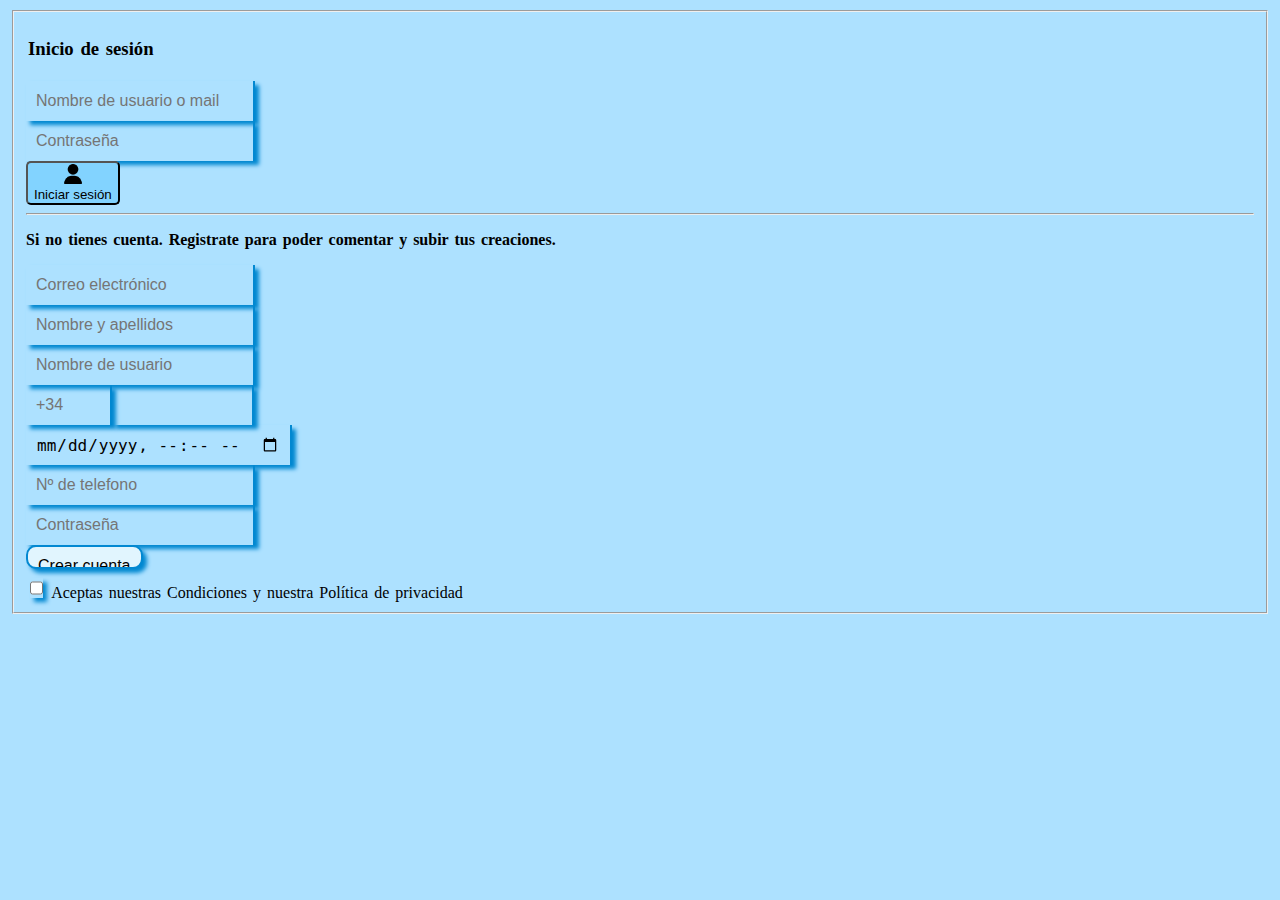
==== login.html @ c7fa6162 "a" ====
<!DOCTYPE html>
<html lang="es">
	<head>
		<title>Inicio de sesión</title>
		<meta charset="UTF-8">
        
	</head>
<body>
<header>
<link rel="stylesheet" href="./colores.css">
<link rel="stylesheet" href="./Stylesheet.css">
</header>
<form id="sesion">
	<fieldset><!--Formulario sesión-->
	<h3>Inicio de sesión</h3>
			<input name="nomuser" type="text" required placeholder="Nombre de usuario o mail"/>
			<br>
			<input name="password" type="password" maxlength="12" minlength="8" required placeholder="Contraseña"/>
			<br>
			<button><img src="./img/user.png" width="20" height="20"><br>Iniciar sesión</button>
			<hr></hr>

	<p><strong>Si no tienes cuenta. Registrate para poder comentar y subir tus creaciones.</strong></p>
			
			<input name="nuevocorreo" type="text" placeholder="Correo electrónico"/>
			<br>
			<input name="nuevonomyap" type="text" placeholder="Nombre y apellidos"/>
			<br>
			<input name="nuevoapodo" type="text" placeholder="Nombre de usuario"/>
			<br>
			<input type="number" name="region" id="regionid" placeholder="+34" min="0" max="999"/><input name="nuevotelef" id="nuevotelid" inputmode="numeric" min="0" max="999999999" type="number"/>
			<br>
			<input type="datetime-local"/>
			<br>
			<input name="username" id="usernameid" type="text" placeholder="Nº de telefono"/>
			<br>
			<input name="crearpassword" id="crearpasswordid" type="password" placeholder="Contraseña"/>
			<br>
			<input name="Crearcuenta" id="Crearcuentaid" type="submit" value="Crear cuenta"/>
			<br>
			<input id="politicaid" required name="politica" type="checkbox"/>
			<label for="Politica">Aceptas nuestras Condiciones y nuestra Política de privacidad</label>
	</fieldset>
	</form>

</body>
</html>
---- colores.css ----
:root {
    --main-color: #0288D1;
  }
  /* Coolors Exported Palette - https://coolors.co/2e5266-6e8898-9fb1bc-d3d0cb-e2c044 */

/* SCSS HEX */
:root {
  --color-fondo: #abe0fff9; 
  --color-primario: #0288D1;   
  --color-primario-fondo: #82d3ff;   
  --color-secundario: #01579B;      
  --color-oscuro: #121212;     
  --color-blanco: #E1F5FE;
}
---- Stylesheet.css ----
body{
    background-color: var(--color-fondo);
}
h1{
    
    
}
h2{

}
h3{

}
p{
    
}
#nav p{
    
    background-color: var(--color-fondo);
    transition: 0.5s;
    color: var( --color-secundario);
    
}
#nav li{
    width: fit-content;
}
#nav p:hover{
    color:red;
    transform: scale(1.1);
    
}

#portada{
    border-radius: 10px 10px 10px 10px;
    margin-right: 30%;
}
section h3{
background-color: var(--color-primario-fondo);
}

/* Estilos generales para la tabla */
.tabla {
    width: 70%;
    margin: 20px auto;
    border-collapse: collapse;
    box-shadow: 0 4px 8px rgba(0, 0, 0, 0.1); /* Sombra suave alrededor de la tabla */
    background-color: var(--color-primario-fondo);
  }
  
  /* Estilos para las celdas y los encabezados */
  .tabla th, .tabla td {
    padding: 12px 15px;
    text-align: center;
    border: 1px solid #ddd; /* Borde suave */
    font-size: 16px;
    vertical-align: middle; /* Alineación vertical centrada */
  }
  
  /* Estilo para los encabezados */
  .tabla th {
    background-color: var(--color-primario);   
    color: #333;
    font-weight: bold;
    border-top: 2px solid #ddd; /* Borde más grueso en la parte superior */
    border-bottom: 2px solid #ddd; /* Borde más grueso en la parte inferior */
  }
  
  /* Columna de imágenes */
  .tabla img {
    max-width: 100%;
    height: auto;
    border-radius: 8px; /* Bordes redondeados para las imágenes */
    margin: 5px;
  }
  
  /* Efecto al pasar el ratón sobre las filas */
  
  
  /* Estilo para enlaces */
  .tabla a {
    text-decoration: none;
    color: #007bff;
  }
  
  
  
  /* Celdas con bordes redondeados */
  #rounded {
    border-radius: 10px 0 0 10px;
  }
  
  #rounded2 {
    border-radius: 0 10px 10px 0;
  }
  
  #rounded3 {
    border-radius: 10px 0 0 10px;
  }
  
  #rounded4 {
    border-radius: 0 10px 10px 0;
  }
  
  #sesion h3 {

    padding: 2px;

}

#Crearcuentaid{
    background-color: var(--color-blanco);
    transition: 0.5s;
    border: 2px solid var(--color-primario) ;
    border-radius: 10px 10px 10px 10px;
}
button{
  border-radius: 5px;
  background-color: var(--color-primario-fondo);
  transition: 0.5s;
}
button a{
    text-decoration: none;
    color: black;
    
}
button:hover{
  background-color: var(--color-blanco);
  transform: scale(1.1);
}

#micr{  
border-radius: 10px;
}
footer{
  height:30px;
  line-height:30px;
  background:var(--color-primario);
  color:black;
  text-align:center;
  position:bottom;
  bottom:0;
  left:0;
  width:100%;
}

/* -- ---------------------------------------------------------------------------------------------------------------------------------------------------------------------------------- */
/* -- ---------------------------------------------------------------------------------------------------------------------------------------------------------------------------------- */
/* ESTILOS DE LA GALERIA */
/* CONTENEDOR TIENDA */
#tienda {
  margin-top: 80px;
  margin-bottom: 80px;
}
/* SECCION TIENDA */
#galeria_tienda {
  text-align: center;
  background-color: #ffffff;
  margin: 20px auto;
  border-radius: 15px;
  width: 95%;
  font-family: "Work Sans", sans-serif;
  font-optical-sizing: auto;
  font-style: normal;
}

.titulo_tienda {
  font-size: 1.1rem;
  background-color: rgb(196, 255, 188);
  padding-top: 15px;
  padding-bottom: 15px;
  border-top-left-radius: 15px;
  border-top-right-radius: 15px;
}
/* LISTA PRODUCTOS */
.productos {
  display: flex;
  justify-content: space-around;
  flex-wrap: wrap;
  list-style-type: none;
}

.productos li {
  margin: 15px;
  border: 1px solid #ddd;
  padding: 5x;
  width: 200px;
  border-radius: 8px;
  background-color: #fff;
}

.productos img {
  max-width: 110px;
  margin-top: 20px;
  margin-bottom: 20px;
  height: auto;
  border-radius: 8px;
  box-shadow: 0 4px 8px rgba(0, 0, 0, 0.2);
}

.productos figcaption{
  text-align: center;
  max-width: 100%;
}

.productos figure img {
  transition: transform 0.5s ease-out; /* Aplica la transición en ambos casos */
}

.productos figure img:hover {
  transform: scale(1.06); /* Aumenta el tamaño en un 10% */
}
/* DESCRIPCION DEL PRODUCTO */
figcaption {
  font-size: 1rem;
  color: #333;
  margin-top: 10px;
}

/* Contenedor con scroll */
.contenedor_scroll {
  max-height: 400px; /* Altura fija para el scroll */
  overflow-y: auto; /* Activa el scroll vertical */
  padding: 10px;
  border: 1px solid #ffffff; /* Opcional: borde para visualización */
  border-bottom-left-radius: 10px;
  border-bottom-right-radius: 10px;
  background-color: #ffffff; /* Color de fondo opcional */
}
/* -- ---------------------------------------------------------------------------------------------------------------------------------------------------------------------------------- */
/* -- ---------------------------------------------------------------------------------------------------------------------------------------------------------------------------------- */

#C6 a:hover{
  background-color: var(--color-blanco);
  transform: scale(1.1);
}

form{
padding: 2px;
word-spacing: 2px;
}

form input{
  padding: 10px;
  height: 20px;
  border: 2px solid var(--color-primario);
  border-top: none;
  border-bottom: none;
  border-left: none;
  font-size: 16px;
  background: transparent;
  outline: none;
  box-shadow: 4px 4px 4px 0px var(--color-primario);
  transition: all 0.5s;
}
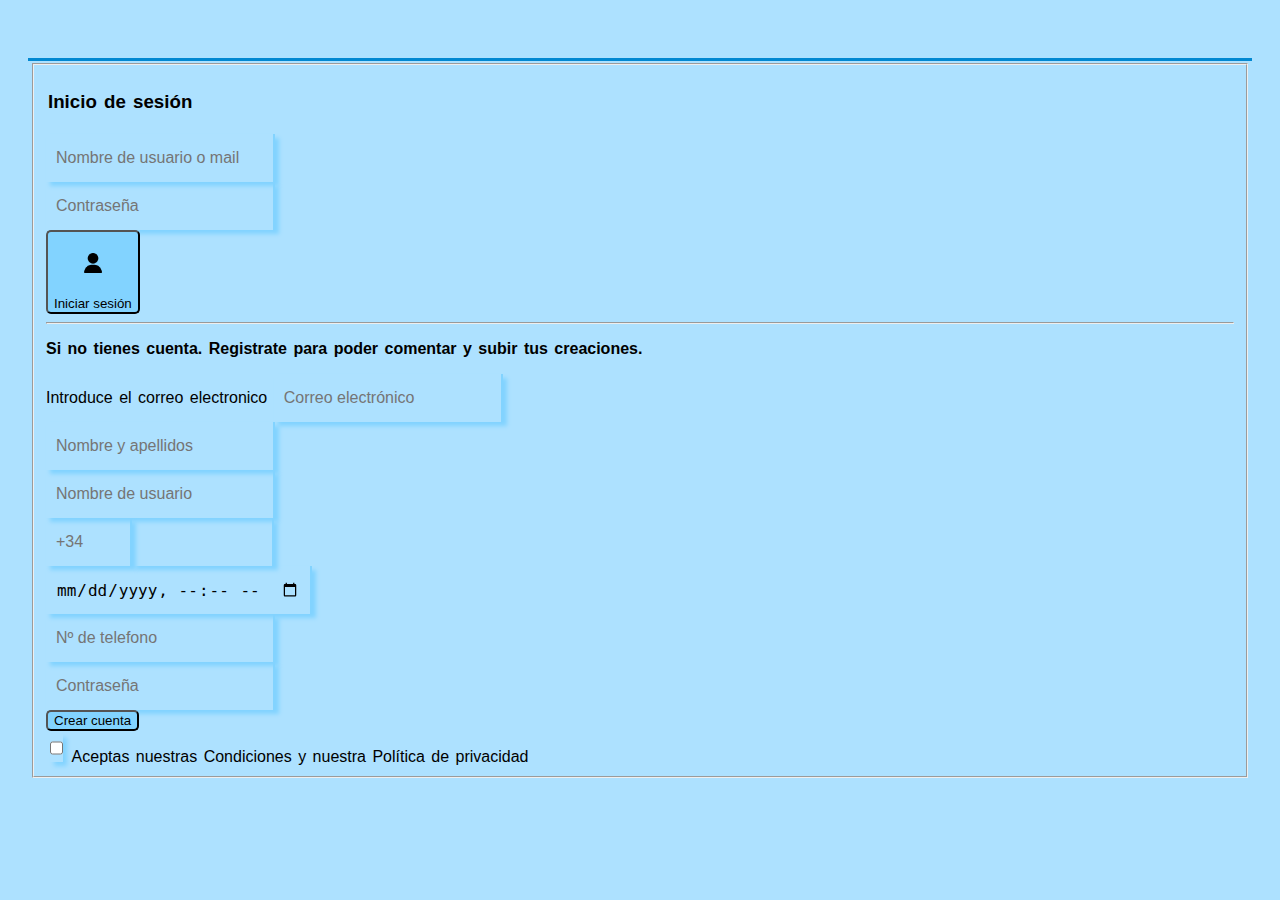
==== commit ad3a82ae: "a" ====
--- a/login.html
+++ b/login.html
@@ -21,7 +21,7 @@
 			<hr></hr>
 
 	<p><strong>Si no tienes cuenta. Registrate para poder comentar y subir tus creaciones.</strong></p>
-			
+			<label for="nuevocorreoif">Introduce el correo electronico</label>
 			<input name="nuevocorreo" type="text" placeholder="Correo electrónico"/>
 			<br>
 			<input name="nuevonomyap" type="text" placeholder="Nombre y apellidos"/>
@@ -36,7 +36,7 @@
 			<br>
 			<input name="crearpassword" id="crearpasswordid" type="password" placeholder="Contraseña"/>
 			<br>
-			<input name="Crearcuenta" id="Crearcuentaid" type="submit" value="Crear cuenta"/>
+			<button>Crear cuenta</button>
 			<br>
 			<input id="politicaid" required name="politica" type="checkbox"/>
 			<label for="Politica">Aceptas nuestras Condiciones y nuestra Política de privacidad</label>
--- a/colores.css
+++ b/colores.css
@@ -11,4 +11,5 @@
   --color-secundario: #01579B;      
   --color-oscuro: #121212;     
   --color-blanco: #E1F5FE;
+  --color-sombra: #26ff99;
 }--- a/Stylesheet.css
+++ b/Stylesheet.css
@@ -1,34 +1,97 @@
 body{
     background-color: var(--color-fondo);
+	font-family: Times New Romans, sans-serif;
+	padding: 20px;
+}
+header{
+    text-align: center;
+	padding: 15px;
+	text-transform: uppercase;
+	text-shadow: 0px 3px 10px var(--color-blanco);
+	border-bottom: 3px solid var(--color-primario);
+}
+nav {
+	padding: 10px;
+	border-radius: 10px;
+	margin-bottom: 20px;
+}
+img {
+    text-align: center;
+	margin: 20px;
 }
 h1{
-    
-    
+    font-family: Impact, sans-serif;
 }
 h2{
-
+    font-family: Impact, sans-serif;
 }
 h3{
-
+    font-family: Impact, sans-serif;
 }
 p{
     
 }
-#nav p{
-    
-    background-color: var(--color-fondo);
-    transition: 0.5s;
-    color: var( --color-secundario);
-    
-}
-#nav li{
-    width: fit-content;
-}
-#nav p:hover{
-    color:red;
-    transform: scale(1.1);
-    
-}
+
+/* -- ---------------------------------------------------------------------------------------------------------------------------------------------------------------------------------- */
+/* -- ---------------------------------------------------------------------------------------------------------------------------------------------------------------------------------- */
+/* LISTADO DE LOS DIFERENTES PUNTOS DE LA PAGINA */
+/* Estilos generales */
+#nav {
+  list-style: none;
+  padding: 0;
+  margin: 0;
+  background-color: #01579B;
+  width: 250px;
+  border-radius: 8px;
+  overflow: hidden;
+}
+
+#nav li {
+  border-bottom: 1px solid rgba(255, 255, 255, 0.1);
+}
+
+#nav li:last-child {
+  border-bottom: none;
+}
+
+#nav a {
+  display: block;
+  padding: 12px 16px;
+  text-decoration: none;
+  color: white;
+  font-size: 16px;
+  transition: background 0.3s ease-in-out;
+}
+
+#nav a:hover {
+  background-color: #0288D1;
+}
+
+/* Submenú */
+#submenu {
+  list-style: none;
+  padding: 0;
+  margin: 0;
+  background: #01579B;
+  display: none;
+}
+
+#submenu li {
+  border-top: 1px solid rgba(255, 255, 255, 0.1);
+}
+
+#submenu a {
+  padding: 10px 20px;
+  font-size: 14px;
+}
+
+/* Mostrar submenú al pasar el ratón */
+#nav li:hover #submenu {
+  display: block;
+}
+/* -- ---------------------------------------------------------------------------------------------------------------------------------------------------------------------------------- */
+/* -- ---------------------------------------------------------------------------------------------------------------------------------------------------------------------------------- */
+
 
 #portada{
     border-radius: 10px 10px 10px 10px;
@@ -241,14 +304,19 @@
 
 form input{
   padding: 10px;
-  height: 20px;
-  border: 2px solid var(--color-primario);
+  height: 28px;
+  border: 2px solid var(--color-primario-fondo);
   border-top: none;
   border-bottom: none;
   border-left: none;
   font-size: 16px;
   background: transparent;
   outline: none;
-  box-shadow: 4px 4px 4px 0px var(--color-primario);
+  box-shadow: 4px 4px 4px 0px var(--color-primario-fondo);
   transition: all 0.5s;
 }
+
+form input:focus {
+  box-shadow: none;
+  transition: all 0.5s;
+}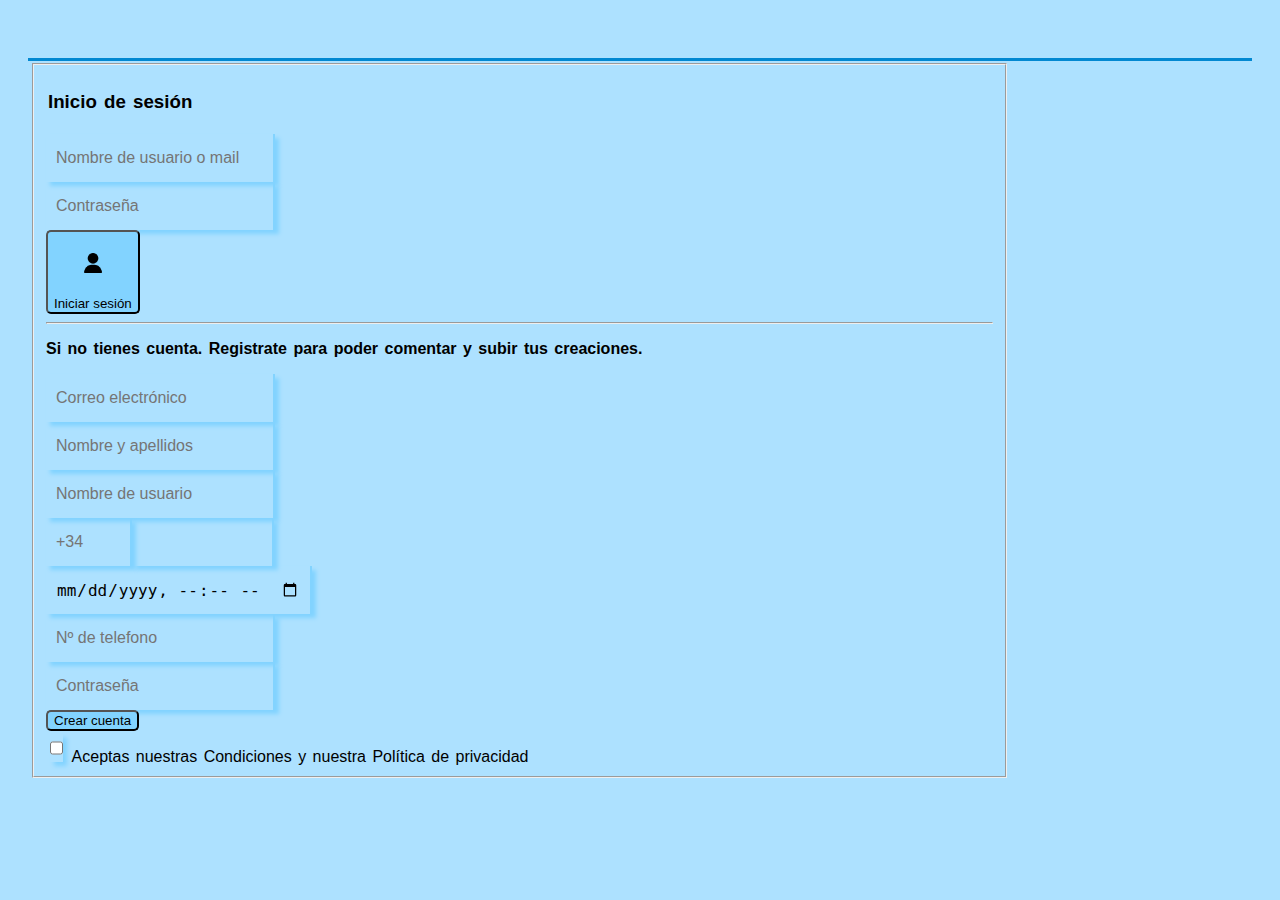
==== commit 6d3b907a: "m" ====
--- a/login.html
+++ b/login.html
@@ -21,7 +21,6 @@
 			<hr></hr>
 
 	<p><strong>Si no tienes cuenta. Registrate para poder comentar y subir tus creaciones.</strong></p>
-			<label for="nuevocorreoif">Introduce el correo electronico</label>
 			<input name="nuevocorreo" type="text" placeholder="Correo electrónico"/>
 			<br>
 			<input name="nuevonomyap" type="text" placeholder="Nombre y apellidos"/>
--- a/colores.css
+++ b/colores.css
@@ -11,5 +11,4 @@
   --color-secundario: #01579B;      
   --color-oscuro: #121212;     
   --color-blanco: #E1F5FE;
-  --color-sombra: #26ff99;
 }--- a/Stylesheet.css
+++ b/Stylesheet.css
@@ -298,8 +298,11 @@
 }
 
 form{
+text-align: left;
 padding: 2px;
 word-spacing: 2px;
+width: 80%;
+height: 90%;
 }
 
 form input{
@@ -317,6 +320,8 @@
 }
 
 form input:focus {
+  border:none;
   box-shadow: none;
   transition: all 0.5s;
+  background-color: var(--color-blanco);
 }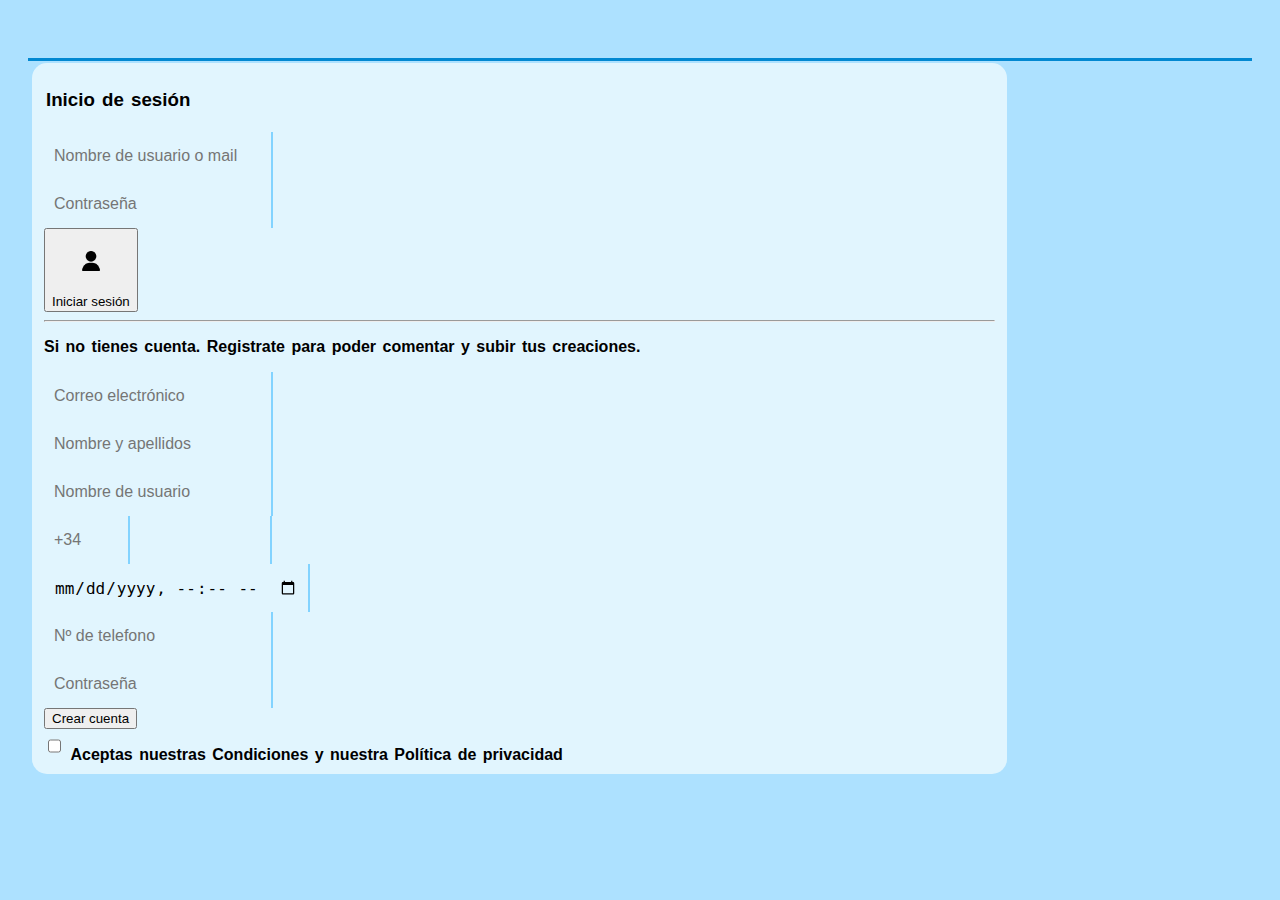
==== commit 49bee410: "q" ====
--- a/login.html
+++ b/login.html
@@ -13,9 +13,9 @@
 <form id="sesion">
 	<fieldset><!--Formulario sesión-->
 	<h3>Inicio de sesión</h3>
-			<input name="nomuser" type="text" required placeholder="Nombre de usuario o mail"/>
+			<input name="nomuser" type="text" placeholder="Nombre de usuario o mail"/>
 			<br>
-			<input name="password" type="password" maxlength="12" minlength="8" required placeholder="Contraseña"/>
+			<input name="password" type="password" maxlength="12" minlength="8" placeholder="Contraseña"/>
 			<br>
 			<button><img src="./img/user.png" width="20" height="20"><br>Iniciar sesión</button>
 			<hr></hr>
@@ -37,7 +37,7 @@
 			<br>
 			<button>Crear cuenta</button>
 			<br>
-			<input id="politicaid" required name="politica" type="checkbox"/>
+			<input id="politicaid" name="politica" type="checkbox"/>
 			<label for="Politica">Aceptas nuestras Condiciones y nuestra Política de privacidad</label>
 	</fieldset>
 	</form>
--- a/Stylesheet.css
+++ b/Stylesheet.css
@@ -13,7 +13,43 @@
 nav {
 	padding: 10px;
 	border-radius: 10px;
+  margin-top: 25px;
 	margin-bottom: 20px;
+}
+aside {
+    position: absolute;
+    top: 20px;
+    right: 20px;
+    width: 280px;
+    padding: 20px;
+    background: linear-gradient(135deg, var(--color-primario), var(--color-secundario));
+    border-radius: 12px;
+    text-align: center;
+    box-shadow: 0px 4px 10px rgba(0, 0, 0, 0.2);
+    color: var(--color-blanco);
+    font-weight: bold;
+}
+#noticias{
+  margin-top: 10%;
+}
+aside p {
+    font-size: 1em;
+    line-height: 1.4;
+    margin-bottom: 10px;
+}
+
+#Buscar {
+    width: 90%;
+    padding: 8px;
+    border: 2px solid var(--color-primario);
+    border-radius: 5px;
+    font-size: 16px;
+}
+
+
+img {
+    text-align: center;
+    margin: 20px;
 }
 img {
     text-align: center;
@@ -35,67 +71,97 @@
 /* -- ---------------------------------------------------------------------------------------------------------------------------------------------------------------------------------- */
 /* -- ---------------------------------------------------------------------------------------------------------------------------------------------------------------------------------- */
 /* LISTADO DE LOS DIFERENTES PUNTOS DE LA PAGINA */
-/* Estilos generales */
-#nav {
+/* --- Estilos generales --- */
+#nav, #contenedor_login {
   list-style: none;
-  padding: 0;
-  margin: 0;
+  padding: 0; /* Elimina espacios internos y márgenes para que el diseño sea limpio */
+  margin: 0; /* Elimina espacios internos y márgenes para que el diseño sea limpio */
   background-color: #01579B;
-  width: 250px;
+  width: 273px; /* Define un ancho fijo de 250 píxeles */
   border-radius: 8px;
-  overflow: hidden;
-}
-
+  overflow: hidden; /* Evita que los elementos internos sobresalgan */
+}
+
+/* --- Estilos de los elementos de la lista --- */
 #nav li {
-  border-bottom: 1px solid rgba(255, 255, 255, 0.1);
-}
-
+  border-bottom: 1px solid rgba(255, 255, 255, 0.1); /* Añade una línea separadora tenue entre los elementos del menú */
+}
 #nav li:last-child {
-  border-bottom: none;
-}
-
+  border-bottom: none; /* Elimina la línea en el último elemento de la lista para que se vea más limpio */
+}
+
+/* --- Estilos de los enlaces --- */
 #nav a {
-  display: block;
-  padding: 12px 16px;
+  display: block; /* Hace que el enlace ocupe todo el ancho */
+  padding: 12px 16px; /* Espacio interno */
   text-decoration: none;
   color: white;
   font-size: 16px;
-  transition: background 0.3s ease-in-out;
+  position: relative; /* Necesario para posicionar la línea animada (::after) */
+  transition: background 0.3s ease-in-out; /* Suaviza la transición del fondo al pasar el mouse */
 }
 
 #nav a:hover {
   background-color: #0288D1;
 }
 
-/* Submenú */
-#submenu {
-  list-style: none;
-  padding: 0;
-  margin: 0;
-  background: #01579B;
-  display: none;
-}
-
-#submenu li {
-  border-top: 1px solid rgba(255, 255, 255, 0.1);
-}
-
-#submenu a {
+#nav a::after { /* Efecto de línea animada debajo de cada opción */
+  content: ""; /* Crea un elemento visual sin contenido */
+  position: absolute; /* Se posiciona de forma independiente dentro del enlace */
+  left: 50%; /* Inicialmente centrado en el enlace */
+  bottom: 0; /* Ubicado en la parte inferior del enlace */
+  width: 0; /* Comienza con ancho 0 para la animación */
+  height: 2px; /* Grosor de la línea */
+  background: white;
+  transition: all 0.3s ease-in-out; /* Suaviza la animación */
+  transform: translateX(-50%); /* Centra la línea horizontalmente */
+}
+
+#nav a:hover::after { /* Expande la línea al pasar el mouse */
+  width: 100%; /* La línea se expande completamente */
+  left: 0; /* Asegura que la animación cubra todo el ancho */
+  transform: translateX(0); /* Restablece el desplazamiento */
+}
+/* -- ---------------------------------------------------------------------------------------------------------------------------------------------------------------------------------- */
+/* -- ---------------------------------------------------------------------------------------------------------------------------------------------------------------------------------- */
+
+/* LOGIN */
+#contenedor_login {
+  margin-bottom: 10px;
+}
+#login {
+  display: block;
+  text-align: center;
   padding: 10px 20px;
-  font-size: 14px;
-}
-
-/* Mostrar submenú al pasar el ratón */
-#nav li:hover #submenu {
-  display: block;
-}
-/* -- ---------------------------------------------------------------------------------------------------------------------------------------------------------------------------------- */
-/* -- ---------------------------------------------------------------------------------------------------------------------------------------------------------------------------------- */
-
+  background-color: #007bff; /* Azul estilo Bootstrap */
+  color: white;
+  text-decoration: none;
+  font-size: 16px;
+  border-radius: 5px;
+  transition: background 0.15s ease-in-out;
+}
+
+#login:hover {
+  background-color: #0288D1; /* Azul más oscuro al pasar el ratón */
+}
+/* -- ---------------------------------------------------------------------------------------------------------------------------------------------------------------------------------- */
+/* -- ---------------------------------------------------------------------------------------------------------------------------------------------------------------------------------- */
+*{
+  transition: all 0.5s;
+}
+button:hover, input[type="submit"]:hover{
+  transform: scale(1.1);
+}
 
 #portada{
     border-radius: 10px 10px 10px 10px;
-    margin-right: 30%;
+    width: 75%;
+    max-height: 600px;
+    position: absolute;
+    z-index: -1;
+    margin-left: 21%;
+    margin-top: 9%;
+    margin-bottom: 2%;
 }
 section h3{
 background-color: var(--color-primario-fondo);
@@ -108,31 +174,32 @@
     border-collapse: collapse;
     box-shadow: 0 4px 8px rgba(0, 0, 0, 0.1); /* Sombra suave alrededor de la tabla */
     background-color: var(--color-primario-fondo);
+    border-radius:10px 10px 10px 10px;
   }
   
   /* Estilos para las celdas y los encabezados */
   .tabla th, .tabla td {
     padding: 12px 15px;
     text-align: center;
-    border: 1px solid #ddd; /* Borde suave */
+     /* Borde suave */
     font-size: 16px;
     vertical-align: middle; /* Alineación vertical centrada */
   }
+  
   
   /* Estilo para los encabezados */
   .tabla th {
     background-color: var(--color-primario);   
     color: #333;
     font-weight: bold;
-    border-top: 2px solid #ddd; /* Borde más grueso en la parte superior */
-    border-bottom: 2px solid #ddd; /* Borde más grueso en la parte inferior */
+    /* Borde más grueso en la parte inferior */
   }
   
   /* Columna de imágenes */
   .tabla img {
     max-width: 100%;
     height: auto;
-    border-radius: 8px; /* Bordes redondeados para las imágenes */
+     /* Bordes redondeados para las imágenes */
     margin: 5px;
   }
   
@@ -149,11 +216,11 @@
   
   /* Celdas con bordes redondeados */
   #rounded {
-    border-radius: 10px 0 0 10px;
+    border-radius: 10px 0 0 ;
   }
   
   #rounded2 {
-    border-radius: 0 10px 10px 0;
+    border-radius: 0 10px 0px 0;
   }
   
   #rounded3 {
@@ -175,20 +242,6 @@
     transition: 0.5s;
     border: 2px solid var(--color-primario) ;
     border-radius: 10px 10px 10px 10px;
-}
-button{
-  border-radius: 5px;
-  background-color: var(--color-primario-fondo);
-  transition: 0.5s;
-}
-button a{
-    text-decoration: none;
-    color: black;
-    
-}
-button:hover{
-  background-color: var(--color-blanco);
-  transform: scale(1.1);
 }
 
 #micr{  
@@ -208,56 +261,80 @@
 
 /* -- ---------------------------------------------------------------------------------------------------------------------------------------------------------------------------------- */
 /* -- ---------------------------------------------------------------------------------------------------------------------------------------------------------------------------------- */
+/* ============================= */
 /* ESTILOS DE LA GALERIA */
-/* CONTENEDOR TIENDA */
+/* ============================= */
+/* CONTENEDOR PRINCIPAL DE LA TIENDA */
 #tienda {
-  margin-top: 80px;
-  margin-bottom: 80px;
-}
-/* SECCION TIENDA */
+  margin-top: 80px; /* Espaciado superior de 80px */
+  margin-bottom: 80px; /* Espaciado inferior de 80px */
+}
+
+/* SECCIÓN PRINCIPAL DE LA TIENDA */
+/* Crea la estructura general de la tienda con un fondo blanco, bordes redondeados y ancho del 95% de la pantalla. */
 #galeria_tienda {
-  text-align: center;
+  text-align: center; /* Centra todo el contenido */
   background-color: #ffffff;
-  margin: 20px auto;
+  margin: 20px auto; /* Margen automático para centrar */
   border-radius: 15px;
-  width: 95%;
-  font-family: "Work Sans", sans-serif;
-  font-optical-sizing: auto;
-  font-style: normal;
-}
-
+  width: 95%; /* Ocupará el 95% del ancho de la pantalla */
+} 
+
+/* TÍTULO DE LA GALERÍA DE PRODUCTOS */
+/* Estiliza el título de la tienda con un fondo verde, texto blanco y bordes redondeados. */
 .titulo_tienda {
-  font-size: 1.1rem;
-  background-color: rgb(196, 255, 188);
-  padding-top: 15px;
-  padding-bottom: 15px;
-  border-top-left-radius: 15px;
-  border-top-right-radius: 15px;
-}
-/* LISTA PRODUCTOS */
+  font-size: 1.15rem; /* Tamaño del texto */
+  letter-spacing: 4px;
+  background-color: #007bff;
+  padding-top: 1.5px; /* Espaciado interno arriba */
+  padding-bottom: 1.5px; /* Espaciado interno abajo */
+  border-top-left-radius: 15px; /* Bordes redondeados en la esquina superior izquierda */
+  border-top-right-radius: 15px; /* Bordes redondeados en la esquina superior derecha */
+  color: rgb(255, 255, 255);
+}
+/* ============================= */
+/* LISTA DE PRODUCTOS */
+/* ============================= */
 .productos {
+  display: flex; /* Usa flexbox para organizar los productos en fila */
+  justify-content: space-around; /* Distribuye los productos uniformemente */
+  flex-wrap: wrap; /* Permite que los productos se acomoden en varias líneas si es necesario */
+  list-style-type: none; /* Quita los estilos de lista (puntos, números, etc.) */
+  padding: 0.5px; /* Espaciado interno mínimo */
+}
+
+/* Define el tamaño y los bordes de cada tarjeta de producto. */
+.productos li {
+  margin: 15px; /* Espaciado alrededor de cada producto */
+  border: 3.5px solid #ddd;
+  padding: 5px;
+  width: 200px; /* Ancho fijo de cada producto */
+  border-radius: 8px;
+  background-color: #ffffff;
+
+  display: flex; /* Convierte cada <li> en un contenedor flexible */
+  flex-direction: column;
+  justify-content: center;
+  align-items: center; /* Centra los elementos dentro de cada tarjeta */
+}
+
+.productos figure {
   display: flex;
-  justify-content: space-around;
-  flex-wrap: wrap;
-  list-style-type: none;
-}
-
-.productos li {
-  margin: 15px;
-  border: 1px solid #ddd;
-  padding: 5x;
-  width: 200px;
+  flex-direction: column;
+  align-items: center;
+  width: 100%; /* Asegura que el figure ocupe todo el ancho disponible */
+}
+
+
+.productos img {
+  max-width: 80%; /* La imagen no será más grande que su contenedor */
+  margin-top: 5px;
+  margin-bottom: 15px;
+  height: auto; /* Mantiene la proporción original de la imagen */
   border-radius: 8px;
-  background-color: #fff;
-}
-
-.productos img {
-  max-width: 110px;
-  margin-top: 20px;
-  margin-bottom: 20px;
-  height: auto;
-  border-radius: 8px;
-  box-shadow: 0 4px 8px rgba(0, 0, 0, 0.2);
+  box-shadow: 0 4px 8px rgba(148, 148, 148, 0.2);
+
+  display: block;
 }
 
 .productos figcaption{
@@ -265,26 +342,32 @@
   max-width: 100%;
 }
 
+/* Cuando el usuario pasa el mouse sobre la imagen, esta se agranda ligeramente. */
 .productos figure img {
-  transition: transform 0.5s ease-out; /* Aplica la transición en ambos casos */
-}
-
+  transition: transform 0.7s ease-out; /* Aplica la animacion */
+}
 .productos figure img:hover {
-  transform: scale(1.06); /* Aumenta el tamaño en un 10% */
-}
+  transform: scale(1.06); /* Aumenta el tamaño en un 6% al pasar el mouse */
+}
+
+/* ============================= */
 /* DESCRIPCION DEL PRODUCTO */
+/* ============================= */
 figcaption {
   font-size: 1rem;
   color: #333;
   margin-top: 10px;
 }
 
-/* Contenedor con scroll */
+/* ============================= */
+/* CONTENEDOR CON SCROLL */
+/* ============================= */
+/* Limita la altura del contenedor de productos y permite hacer scroll vertical si hay muchos elementos. */
 .contenedor_scroll {
-  max-height: 400px; /* Altura fija para el scroll */
-  overflow-y: auto; /* Activa el scroll vertical */
-  padding: 10px;
-  border: 1px solid #ffffff; /* Opcional: borde para visualización */
+  max-height: 400px; /* Altura fija del contenedor */
+  overflow-y: auto; /* Activa el scroll vertical si se añade mas productos */
+  padding: 25px; /* Espaciado interno */
+  border: 1px solid #ffffff;
   border-bottom-left-radius: 10px;
   border-bottom-right-radius: 10px;
   background-color: #ffffff; /* Color de fondo opcional */
@@ -324,4 +407,18 @@
   box-shadow: none;
   transition: all 0.5s;
   background-color: var(--color-blanco);
+}
+
+fieldset{
+background-color: var(--color-blanco);
+border: none;
+border-radius: 15px;
+}
+
+fieldset label{
+font-weight: bold;
+}
+
+fieldset input{
+box-shadow: none;
 }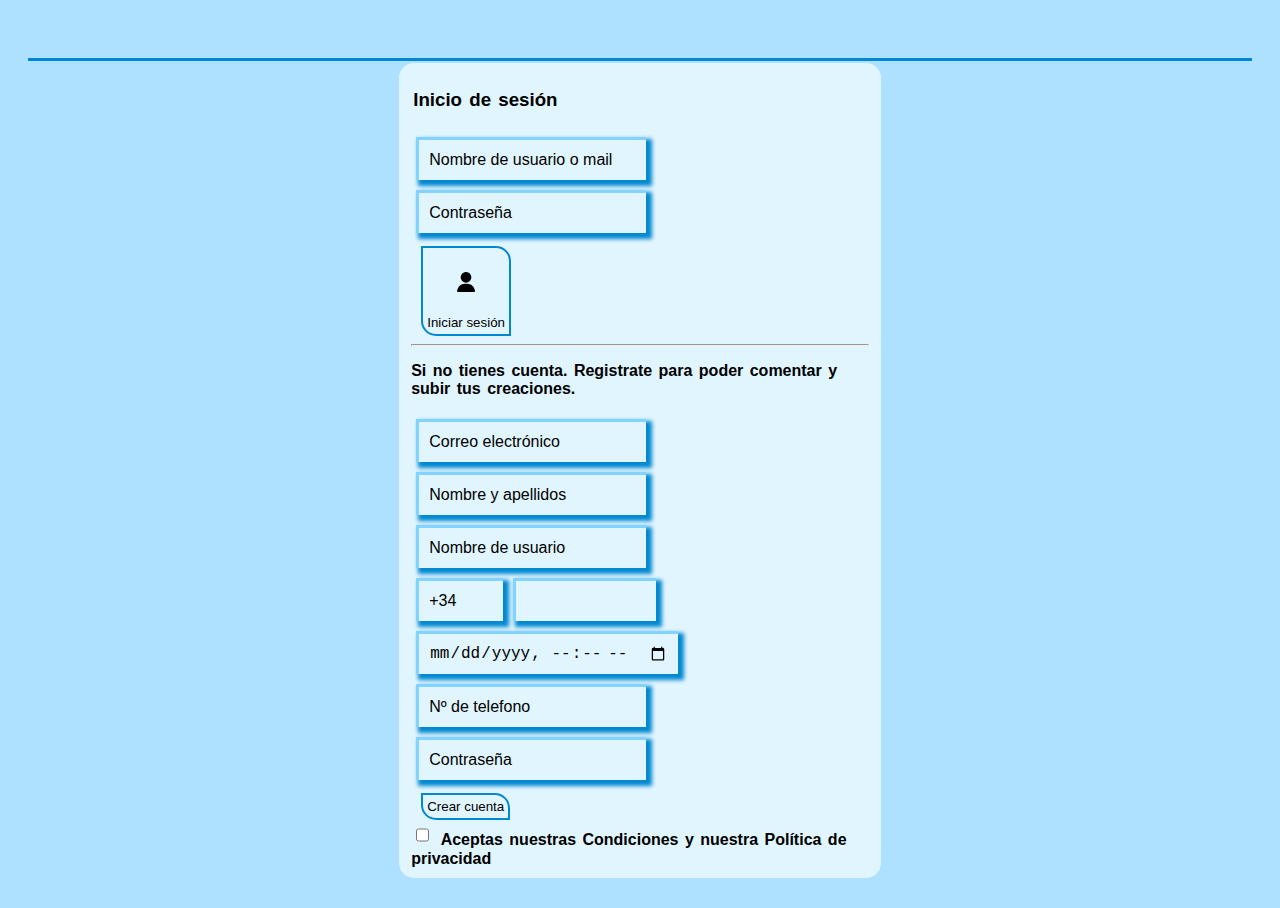
==== commit eabf1641: "a" ====
--- a/login.html
+++ b/login.html
@@ -17,7 +17,7 @@
 			<br>
 			<input name="password" type="password" maxlength="12" minlength="8" placeholder="Contraseña"/>
 			<br>
-			<button><img src="./img/user.png" width="20" height="20"><br>Iniciar sesión</button>
+			<button id="logininiciar"><img src="./img/user.png" width="20" height="20"><br>Iniciar sesión</button>
 			<hr></hr>
 
 	<p><strong>Si no tienes cuenta. Registrate para poder comentar y subir tus creaciones.</strong></p>
@@ -35,7 +35,7 @@
 			<br>
 			<input name="crearpassword" id="crearpasswordid" type="password" placeholder="Contraseña"/>
 			<br>
-			<button>Crear cuenta</button>
+			<button id="Crearcuentaid">Crear cuenta</button>
 			<br>
 			<input id="politicaid" name="politica" type="checkbox"/>
 			<label for="Politica">Aceptas nuestras Condiciones y nuestra Política de privacidad</label>
--- a/Stylesheet.css
+++ b/Stylesheet.css
@@ -13,7 +13,6 @@
 nav {
 	padding: 10px;
 	border-radius: 10px;
-  margin-top: 25px;
 	margin-bottom: 20px;
 }
 aside {
@@ -28,10 +27,10 @@
     box-shadow: 0px 4px 10px rgba(0, 0, 0, 0.2);
     color: var(--color-blanco);
     font-weight: bold;
-}
-#noticias{
-  margin-top: 10%;
-}
+	z-index: 1000; 
+	position: fixed;
+}
+
 aside p {
     font-size: 1em;
     line-height: 1.4;
@@ -45,7 +44,12 @@
     border-radius: 5px;
     font-size: 16px;
 }
-
+iframe {
+    margin-top: 20px; /* Separación entre el buscador y el video */
+    width: 80%; /* Ajusta el tamaño del video según tus necesidades */
+    height: auto;
+    max-width: 600px; /* Asegura que el video no sea demasiado grande */
+}
 
 img {
     text-align: center;
@@ -232,21 +236,37 @@
   }
   
   #sesion h3 {
-
     padding: 2px;
-
-}
-
+}
+
+
+/*Botones login*/
 #Crearcuentaid{
     background-color: var(--color-blanco);
     transition: 0.5s;
     border: 2px solid var(--color-primario) ;
-    border-radius: 10px 10px 10px 10px;
+    border-radius: 0px 15px 0px 15px;
+    padding: 4px;
+    margin-left: 10px;
+    margin-top: 8px;
+}
+#politicaid{
+box-shadow: none;
+}
+#logininiciar{
+  background-color: var(--color-blanco);
+  transition: 0.5s;
+  border: 2px solid var(--color-primario) ;
+  border-radius: 0px 15px 0px 15px;
+  padding: 4px;
+  margin-left: 10px;
+  margin-top: 8px;
 }
 
 #micr{  
 border-radius: 10px;
 }
+
 footer{
   height:30px;
   line-height:30px;
@@ -381,33 +401,37 @@
 }
 
 form{
+margin-left: 30%;
+margin-right: 30%;
 text-align: left;
 padding: 2px;
 word-spacing: 2px;
-width: 80%;
-height: 90%;
-}
-
-form input{
+}
+
+input{
+  margin: 5px;
   padding: 10px;
-  height: 28px;
-  border: 2px solid var(--color-primario-fondo);
-  border-top: none;
-  border-bottom: none;
-  border-left: none;
+  height: 20px;
+  border: none;
+  border-left: 3px solid var(--color-primario-fondo);
+  border-top: 3px solid var(--color-primario-fondo);
   font-size: 16px;
   background: transparent;
   outline: none;
-  box-shadow: 4px 4px 4px 0px var(--color-primario-fondo);
+  box-shadow: 4px 4px 4px 2px var(--color-primario);
   transition: all 0.5s;
 }
-
-form input:focus {
+input:focus {
   border:none;
   box-shadow: none;
   transition: all 0.5s;
   background-color: var(--color-blanco);
 }
+aside input{
+background-color: var(--color-blanco);
+border: 1px solid var(--color-primario-fondo);
+box-shadow: 4px 4px 4px 2px var(--color-primario-fondo);
+}
 
 fieldset{
 background-color: var(--color-blanco);
@@ -419,6 +443,6 @@
 font-weight: bold;
 }
 
-fieldset input{
-box-shadow: none;
+input::placeholder{
+  color:black;
 }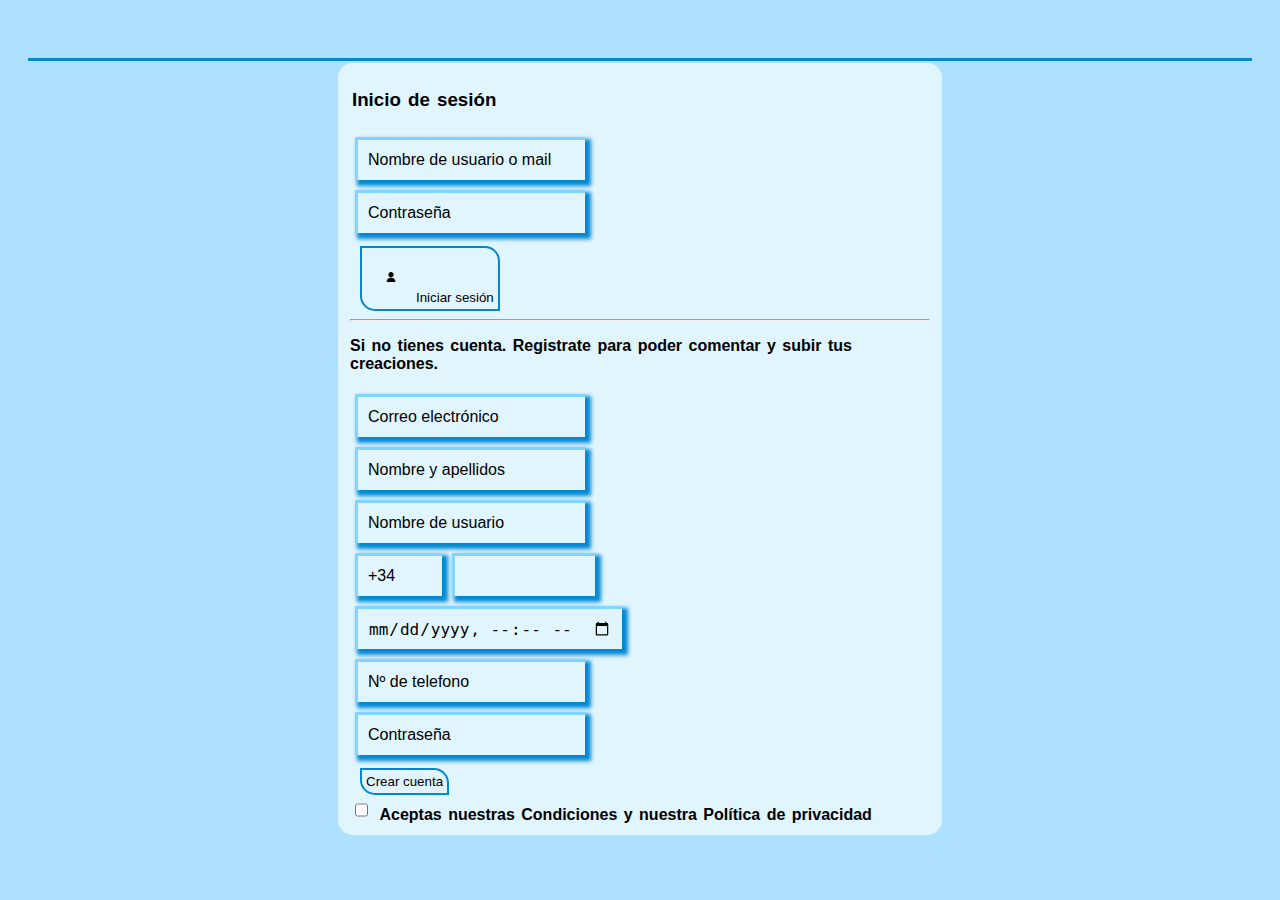
==== commit d82f8f23: "a" ====
--- a/login.html
+++ b/login.html
@@ -17,7 +17,7 @@
 			<br>
 			<input name="password" type="password" maxlength="12" minlength="8" placeholder="Contraseña"/>
 			<br>
-			<button id="logininiciar"><img src="./img/user.png" width="20" height="20"><br>Iniciar sesión</button>
+			<button id="logininiciar"><img src="./img/user.png" width="10" height="10">Iniciar sesión</button>
 			<hr></hr>
 
 	<p><strong>Si no tienes cuenta. Registrate para poder comentar y subir tus creaciones.</strong></p>
--- a/Stylesheet.css
+++ b/Stylesheet.css
@@ -239,46 +239,6 @@
     padding: 2px;
 }
 
-
-/*Botones login*/
-#Crearcuentaid{
-    background-color: var(--color-blanco);
-    transition: 0.5s;
-    border: 2px solid var(--color-primario) ;
-    border-radius: 0px 15px 0px 15px;
-    padding: 4px;
-    margin-left: 10px;
-    margin-top: 8px;
-}
-#politicaid{
-box-shadow: none;
-}
-#logininiciar{
-  background-color: var(--color-blanco);
-  transition: 0.5s;
-  border: 2px solid var(--color-primario) ;
-  border-radius: 0px 15px 0px 15px;
-  padding: 4px;
-  margin-left: 10px;
-  margin-top: 8px;
-}
-
-#micr{  
-border-radius: 10px;
-}
-
-footer{
-  height:30px;
-  line-height:30px;
-  background:var(--color-primario);
-  color:black;
-  text-align:center;
-  position:bottom;
-  bottom:0;
-  left:0;
-  width:100%;
-}
-
 /* -- ---------------------------------------------------------------------------------------------------------------------------------------------------------------------------------- */
 /* -- ---------------------------------------------------------------------------------------------------------------------------------------------------------------------------------- */
 /* ============================= */
@@ -401,8 +361,8 @@
 }
 
 form{
-margin-left: 30%;
-margin-right: 30%;
+margin-left: 25%;
+margin-right: 25%;
 text-align: left;
 padding: 2px;
 word-spacing: 2px;
@@ -427,6 +387,12 @@
   transition: all 0.5s;
   background-color: var(--color-blanco);
 }
+input:hover{
+
+background-color: var(--color-primario-fondo);
+
+}
+
 aside input{
 background-color: var(--color-blanco);
 border: 1px solid var(--color-primario-fondo);
@@ -438,11 +404,49 @@
 border: none;
 border-radius: 15px;
 }
-
 fieldset label{
 font-weight: bold;
 }
-
 input::placeholder{
   color:black;
+}
+
+/*Botones login*/
+#Crearcuentaid{
+  background-color: var(--color-blanco);
+  transition: 0.5s;
+  border: 2px solid var(--color-primario) ;
+  border-radius: 0px 15px 0px 15px;
+  padding: 4px;
+  margin-left: 10px;
+  margin-top: 8px;
+}
+#politicaid{
+box-shadow: none;
+}
+#logininiciar{
+
+background-color: var(--color-blanco);
+transition: 0.5s;
+border: 2px solid var(--color-primario) ;
+border-radius: 0px 15px 0px 15px;
+padding: 4px;
+margin-left: 10px;
+margin-top: 8px;
+}
+
+#micr{  
+border-radius: 10px;
+}
+/*footer*/
+footer{
+height:30px;
+line-height:30px;
+background:var(--color-primario);
+color:black;
+text-align:center;
+position:bottom;
+bottom:0;
+left:0;
+width:100%;
 }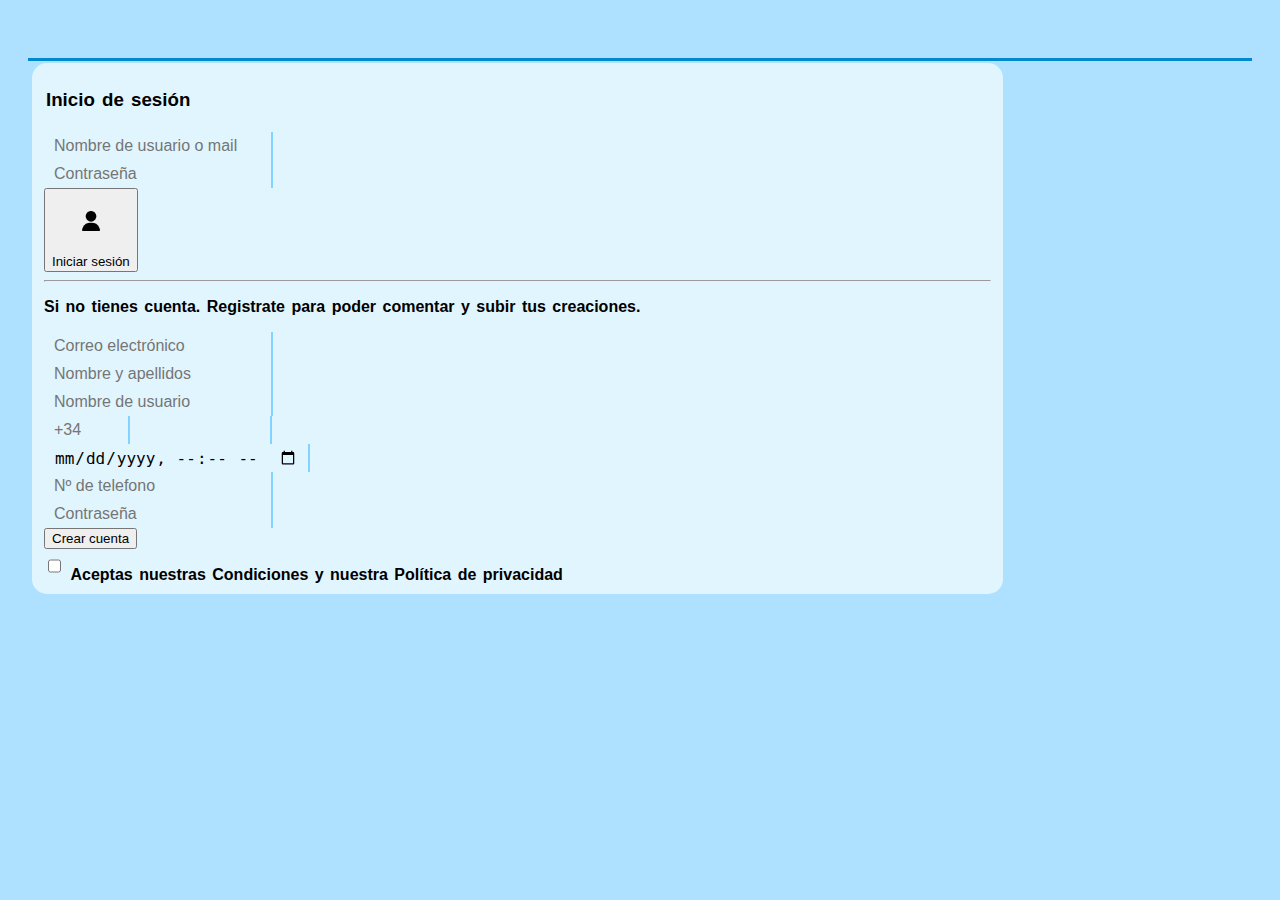
==== commit a4b47a8c: "Revert "Merge branch 'main' of https://github.com/Guiiiiiiiiiiiiiiiiiilllllleeeee/Pagina-css-lenguaj" ====
--- a/login.html
+++ b/login.html
@@ -13,11 +13,11 @@
 <form id="sesion">
 	<fieldset><!--Formulario sesión-->
 	<h3>Inicio de sesión</h3>
-			<input name="nomuser" type="text" placeholder="Nombre de usuario o mail"/>
+			<input name="nomuser" type="text" required placeholder="Nombre de usuario o mail"/>
 			<br>
-			<input name="password" type="password" maxlength="12" minlength="8" placeholder="Contraseña"/>
+			<input name="password" type="password" maxlength="12" minlength="8" required placeholder="Contraseña"/>
 			<br>
-			<button id="logininiciar"><img src="./img/user.png" width="10" height="10">Iniciar sesión</button>
+			<button><img src="./img/user.png" width="20" height="20"><br>Iniciar sesión</button>
 			<hr></hr>
 
 	<p><strong>Si no tienes cuenta. Registrate para poder comentar y subir tus creaciones.</strong></p>
@@ -35,9 +35,9 @@
 			<br>
 			<input name="crearpassword" id="crearpasswordid" type="password" placeholder="Contraseña"/>
 			<br>
-			<button id="Crearcuentaid">Crear cuenta</button>
+			<button>Crear cuenta</button>
 			<br>
-			<input id="politicaid" name="politica" type="checkbox"/>
+			<input id="politicaid" required name="politica" type="checkbox"/>
 			<label for="Politica">Aceptas nuestras Condiciones y nuestra Política de privacidad</label>
 	</fieldset>
 	</form>
--- a/Stylesheet.css
+++ b/Stylesheet.css
@@ -13,6 +13,7 @@
 nav {
 	padding: 10px;
 	border-radius: 10px;
+  margin-top: 25px;
 	margin-bottom: 20px;
 }
 aside {
@@ -27,10 +28,10 @@
     box-shadow: 0px 4px 10px rgba(0, 0, 0, 0.2);
     color: var(--color-blanco);
     font-weight: bold;
-	z-index: 1000; 
-	position: fixed;
-}
-
+}
+#noticias{
+  margin-top: 10%;
+}
 aside p {
     font-size: 1em;
     line-height: 1.4;
@@ -44,17 +45,9 @@
     border-radius: 5px;
     font-size: 16px;
 }
-iframe {
-    margin-top: 20px; /* Separación entre el buscador y el video */
-    width: 80%; /* Ajusta el tamaño del video según tus necesidades */
-    height: auto;
-    max-width: 600px; /* Asegura que el video no sea demasiado grande */
-}
-
-img {
-    text-align: center;
-    margin: 20px;
-}
+
+
+
 img {
     text-align: center;
 	margin: 20px;
@@ -152,6 +145,7 @@
 /* -- ---------------------------------------------------------------------------------------------------------------------------------------------------------------------------------- */
 *{
   transition: all 0.5s;
+  box-sizing: border-box;
 }
 button:hover, input[type="submit"]:hover{
   transform: scale(1.1);
@@ -185,7 +179,7 @@
   .tabla th, .tabla td {
     padding: 12px 15px;
     text-align: center;
-     /* Borde suave */
+     
     font-size: 16px;
     vertical-align: middle; /* Alineación vertical centrada */
   }
@@ -213,7 +207,12 @@
   /* Estilo para enlaces */
   .tabla a {
     text-decoration: none;
-    color: #007bff;
+    color: var(--color-secundario);
+    transition: 0.5s;
+  }
+  .tabla a:hover {
+   color: var(--color-blanco);
+   
   }
   
   
@@ -236,7 +235,31 @@
   }
   
   #sesion h3 {
+
     padding: 2px;
+
+}
+
+#Crearcuentaid{
+    background-color: var(--color-blanco);
+    transition: 0.5s;
+    border: 2px solid var(--color-primario) ;
+    border-radius: 10px 10px 10px 10px;
+}
+
+#micr{  
+border-radius: 10px;
+}
+footer{
+  height:30px;
+  line-height:30px;
+  background:var(--color-primario);
+  color:black;
+  text-align:center;
+  position:bottom;
+  bottom:0;
+  left:0;
+  width:100%;
 }
 
 /* -- ---------------------------------------------------------------------------------------------------------------------------------------------------------------------------------- */
@@ -361,92 +384,44 @@
 }
 
 form{
-margin-left: 25%;
-margin-right: 25%;
 text-align: left;
 padding: 2px;
 word-spacing: 2px;
-}
-
-input{
-  margin: 5px;
+width: 80%;
+height: 90%;
+}
+
+form input{
   padding: 10px;
-  height: 20px;
-  border: none;
-  border-left: 3px solid var(--color-primario-fondo);
-  border-top: 3px solid var(--color-primario-fondo);
+  height: 28px;
+  border: 2px solid var(--color-primario-fondo);
+  border-top: none;
+  border-bottom: none;
+  border-left: none;
   font-size: 16px;
   background: transparent;
   outline: none;
-  box-shadow: 4px 4px 4px 2px var(--color-primario);
+  box-shadow: 4px 4px 4px 0px var(--color-primario-fondo);
   transition: all 0.5s;
 }
-input:focus {
+
+form input:focus {
   border:none;
   box-shadow: none;
   transition: all 0.5s;
   background-color: var(--color-blanco);
 }
-input:hover{
-
-background-color: var(--color-primario-fondo);
-
-}
-
-aside input{
-background-color: var(--color-blanco);
-border: 1px solid var(--color-primario-fondo);
-box-shadow: 4px 4px 4px 2px var(--color-primario-fondo);
-}
 
 fieldset{
 background-color: var(--color-blanco);
 border: none;
 border-radius: 15px;
 }
+
 fieldset label{
 font-weight: bold;
 }
-input::placeholder{
-  color:black;
-}
-
-/*Botones login*/
-#Crearcuentaid{
-  background-color: var(--color-blanco);
-  transition: 0.5s;
-  border: 2px solid var(--color-primario) ;
-  border-radius: 0px 15px 0px 15px;
-  padding: 4px;
-  margin-left: 10px;
-  margin-top: 8px;
-}
-#politicaid{
+
+fieldset input{
 box-shadow: none;
 }
-#logininiciar{
-
-background-color: var(--color-blanco);
-transition: 0.5s;
-border: 2px solid var(--color-primario) ;
-border-radius: 0px 15px 0px 15px;
-padding: 4px;
-margin-left: 10px;
-margin-top: 8px;
-}
-
-#micr{  
-border-radius: 10px;
-}
-/*footer*/
-footer{
-height:30px;
-line-height:30px;
-background:var(--color-primario);
-color:black;
-text-align:center;
-position:bottom;
-bottom:0;
-left:0;
-width:100%;
-}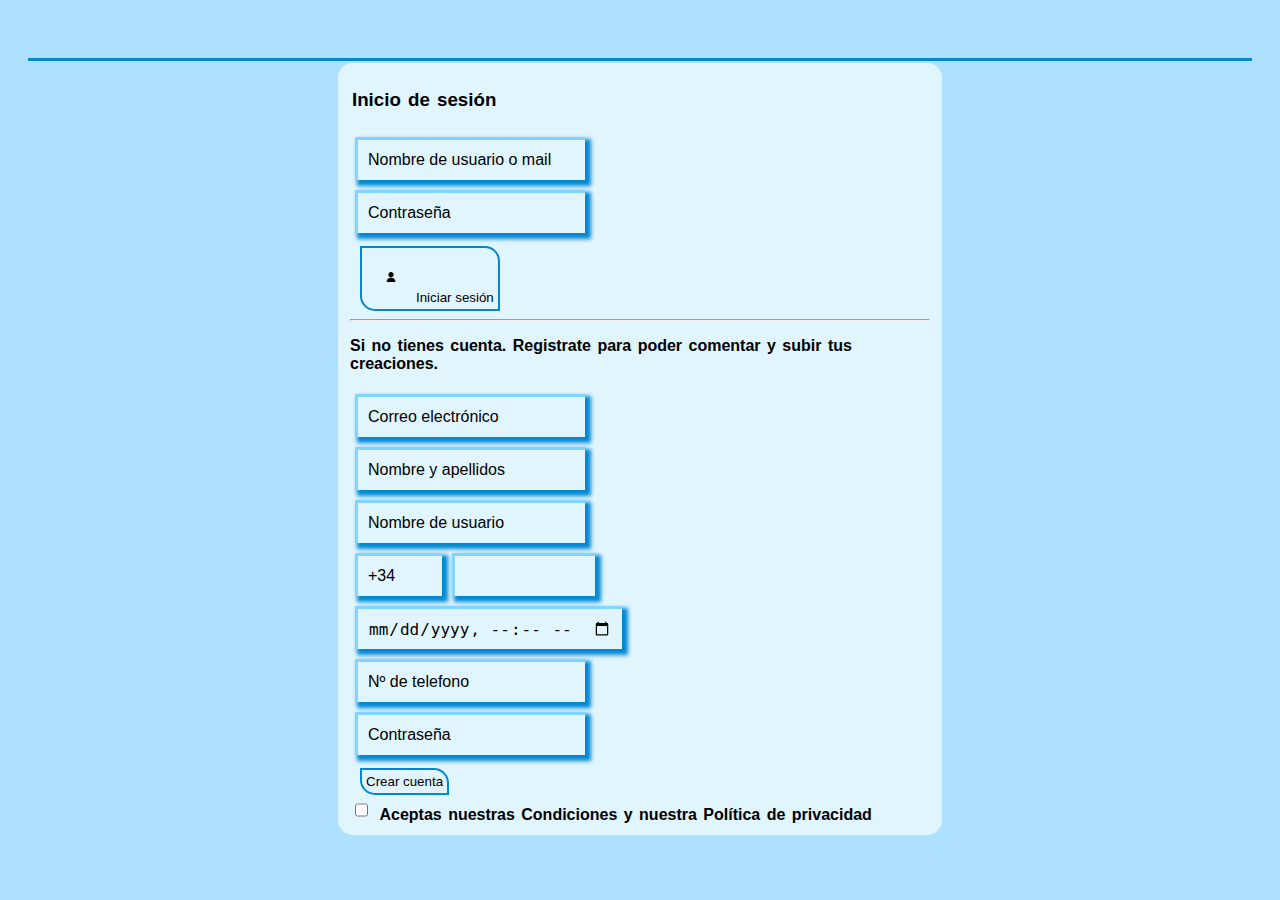
==== commit ddc69794: "vuelta a la normalidad" ====
--- a/login.html
+++ b/login.html
@@ -13,11 +13,11 @@
 <form id="sesion">
 	<fieldset><!--Formulario sesión-->
 	<h3>Inicio de sesión</h3>
-			<input name="nomuser" type="text" required placeholder="Nombre de usuario o mail"/>
+			<input name="nomuser" type="text" placeholder="Nombre de usuario o mail"/>
 			<br>
-			<input name="password" type="password" maxlength="12" minlength="8" required placeholder="Contraseña"/>
+			<input name="password" type="password" maxlength="12" minlength="8" placeholder="Contraseña"/>
 			<br>
-			<button><img src="./img/user.png" width="20" height="20"><br>Iniciar sesión</button>
+			<button id="logininiciar"><img src="./img/user.png" width="10" height="10">Iniciar sesión</button>
 			<hr></hr>
 
 	<p><strong>Si no tienes cuenta. Registrate para poder comentar y subir tus creaciones.</strong></p>
@@ -35,9 +35,9 @@
 			<br>
 			<input name="crearpassword" id="crearpasswordid" type="password" placeholder="Contraseña"/>
 			<br>
-			<button>Crear cuenta</button>
+			<button id="Crearcuentaid">Crear cuenta</button>
 			<br>
-			<input id="politicaid" required name="politica" type="checkbox"/>
+			<input id="politicaid" name="politica" type="checkbox"/>
 			<label for="Politica">Aceptas nuestras Condiciones y nuestra Política de privacidad</label>
 	</fieldset>
 	</form>
--- a/colores.css
+++ b/colores.css
@@ -11,4 +11,5 @@
   --color-secundario: #01579B;      
   --color-oscuro: #121212;     
   --color-blanco: #E1F5FE;
+  --color-sombra: #26ff99;
 }--- a/Stylesheet.css
+++ b/Stylesheet.css
@@ -1,68 +1,75 @@
 body{
-    background-color: var(--color-fondo);
-	font-family: Times New Romans, sans-serif;
-	padding: 20px;
+  background-color: var(--color-fondo);
+font-family: Times New Romans, sans-serif;
+padding: 20px;
 }
 header{
-    text-align: center;
-	padding: 15px;
-	text-transform: uppercase;
-	text-shadow: 0px 3px 10px var(--color-blanco);
-	border-bottom: 3px solid var(--color-primario);
+  text-align: center;
+padding: 15px;
+text-transform: uppercase;
+text-shadow: 0px 3px 10px var(--color-blanco);
+border-bottom: 3px solid var(--color-primario);
 }
 nav {
-	padding: 10px;
-	border-radius: 10px;
-  margin-top: 25px;
-	margin-bottom: 20px;
+padding: 10px;
+border-radius: 10px;
+margin-bottom: 20px;
 }
 aside {
-    position: absolute;
-    top: 20px;
-    right: 20px;
-    width: 280px;
-    padding: 20px;
-    background: linear-gradient(135deg, var(--color-primario), var(--color-secundario));
-    border-radius: 12px;
-    text-align: center;
-    box-shadow: 0px 4px 10px rgba(0, 0, 0, 0.2);
-    color: var(--color-blanco);
-    font-weight: bold;
-}
-#noticias{
-  margin-top: 10%;
-}
+  position: absolute;
+  top: 20px;
+  right: 20px;
+  width: 280px;
+  padding: 20px;
+  background: linear-gradient(135deg, var(--color-primario), var(--color-secundario));
+  border-radius: 12px;
+  text-align: center;
+  box-shadow: 0px 4px 10px rgba(0, 0, 0, 0.2);
+  color: var(--color-blanco);
+  font-weight: bold;
+z-index: 1000; 
+position: fixed;
+}
+
 aside p {
-    font-size: 1em;
-    line-height: 1.4;
-    margin-bottom: 10px;
+  font-size: 1em;
+  line-height: 1.4;
+  margin-bottom: 10px;
 }
 
 #Buscar {
-    width: 90%;
-    padding: 8px;
-    border: 2px solid var(--color-primario);
-    border-radius: 5px;
-    font-size: 16px;
-}
-
-
+  width: 90%;
+  padding: 8px;
+  border: 2px solid var(--color-primario);
+  border-radius: 5px;
+  font-size: 16px;
+}
+iframe {
+  margin-top: 20px; /* Separación entre el buscador y el video */
+  width: 80%; /* Ajusta el tamaño del video según tus necesidades */
+  height: auto;
+  max-width: 600px; /* Asegura que el video no sea demasiado grande */
+}
 
 img {
-    text-align: center;
-	margin: 20px;
+  text-align: center;
+  margin: 20px;
+}
+img {
+  text-align: center;
+margin: 20px;
 }
 h1{
-    font-family: Impact, sans-serif;
+  font-family: Impact, sans-serif;
 }
 h2{
-    font-family: Impact, sans-serif;
+  font-family: Impact, sans-serif;
 }
 h3{
-    font-family: Impact, sans-serif;
+  font-family: Impact, sans-serif;
 }
 p{
-    
+  
 }
 
 /* -- ---------------------------------------------------------------------------------------------------------------------------------------------------------------------------------- */
@@ -70,96 +77,95 @@
 /* LISTADO DE LOS DIFERENTES PUNTOS DE LA PAGINA */
 /* --- Estilos generales --- */
 #nav, #contenedor_login {
-  list-style: none;
-  padding: 0; /* Elimina espacios internos y márgenes para que el diseño sea limpio */
-  margin: 0; /* Elimina espacios internos y márgenes para que el diseño sea limpio */
-  background-color: #01579B;
-  width: 273px; /* Define un ancho fijo de 250 píxeles */
-  border-radius: 8px;
-  overflow: hidden; /* Evita que los elementos internos sobresalgan */
+list-style: none;
+padding: 0; /* Elimina espacios internos y márgenes para que el diseño sea limpio */
+margin: 0; /* Elimina espacios internos y márgenes para que el diseño sea limpio */
+background-color: #01579B;
+width: 273px; /* Define un ancho fijo de 250 píxeles */
+border-radius: 8px;
+overflow: hidden; /* Evita que los elementos internos sobresalgan */
 }
 
 /* --- Estilos de los elementos de la lista --- */
 #nav li {
-  border-bottom: 1px solid rgba(255, 255, 255, 0.1); /* Añade una línea separadora tenue entre los elementos del menú */
+border-bottom: 1px solid rgba(255, 255, 255, 0.1); /* Añade una línea separadora tenue entre los elementos del menú */
 }
 #nav li:last-child {
-  border-bottom: none; /* Elimina la línea en el último elemento de la lista para que se vea más limpio */
+border-bottom: none; /* Elimina la línea en el último elemento de la lista para que se vea más limpio */
 }
 
 /* --- Estilos de los enlaces --- */
 #nav a {
-  display: block; /* Hace que el enlace ocupe todo el ancho */
-  padding: 12px 16px; /* Espacio interno */
-  text-decoration: none;
-  color: white;
-  font-size: 16px;
-  position: relative; /* Necesario para posicionar la línea animada (::after) */
-  transition: background 0.3s ease-in-out; /* Suaviza la transición del fondo al pasar el mouse */
+display: block; /* Hace que el enlace ocupe todo el ancho */
+padding: 12px 16px; /* Espacio interno */
+text-decoration: none;
+color: white;
+font-size: 16px;
+position: relative; /* Necesario para posicionar la línea animada (::after) */
+transition: background 0.3s ease-in-out; /* Suaviza la transición del fondo al pasar el mouse */
 }
 
 #nav a:hover {
-  background-color: #0288D1;
+background-color: #0288D1;
 }
 
 #nav a::after { /* Efecto de línea animada debajo de cada opción */
-  content: ""; /* Crea un elemento visual sin contenido */
-  position: absolute; /* Se posiciona de forma independiente dentro del enlace */
-  left: 50%; /* Inicialmente centrado en el enlace */
-  bottom: 0; /* Ubicado en la parte inferior del enlace */
-  width: 0; /* Comienza con ancho 0 para la animación */
-  height: 2px; /* Grosor de la línea */
-  background: white;
-  transition: all 0.3s ease-in-out; /* Suaviza la animación */
-  transform: translateX(-50%); /* Centra la línea horizontalmente */
+content: ""; /* Crea un elemento visual sin contenido */
+position: absolute; /* Se posiciona de forma independiente dentro del enlace */
+left: 50%; /* Inicialmente centrado en el enlace */
+bottom: 0; /* Ubicado en la parte inferior del enlace */
+width: 0; /* Comienza con ancho 0 para la animación */
+height: 2px; /* Grosor de la línea */
+background: white;
+transition: all 0.3s ease-in-out; /* Suaviza la animación */
+transform: translateX(-50%); /* Centra la línea horizontalmente */
 }
 
 #nav a:hover::after { /* Expande la línea al pasar el mouse */
-  width: 100%; /* La línea se expande completamente */
-  left: 0; /* Asegura que la animación cubra todo el ancho */
-  transform: translateX(0); /* Restablece el desplazamiento */
+width: 100%; /* La línea se expande completamente */
+left: 0; /* Asegura que la animación cubra todo el ancho */
+transform: translateX(0); /* Restablece el desplazamiento */
 }
 /* -- ---------------------------------------------------------------------------------------------------------------------------------------------------------------------------------- */
 /* -- ---------------------------------------------------------------------------------------------------------------------------------------------------------------------------------- */
 
 /* LOGIN */
 #contenedor_login {
-  margin-bottom: 10px;
+margin-bottom: 10px;
 }
 #login {
-  display: block;
-  text-align: center;
-  padding: 10px 20px;
-  background-color: #007bff; /* Azul estilo Bootstrap */
-  color: white;
-  text-decoration: none;
-  font-size: 16px;
-  border-radius: 5px;
-  transition: background 0.15s ease-in-out;
+display: block;
+text-align: center;
+padding: 10px 20px;
+background-color: #007bff; /* Azul estilo Bootstrap */
+color: white;
+text-decoration: none;
+font-size: 16px;
+border-radius: 5px;
+transition: background 0.15s ease-in-out;
 }
 
 #login:hover {
-  background-color: #0288D1; /* Azul más oscuro al pasar el ratón */
+background-color: #0288D1; /* Azul más oscuro al pasar el ratón */
 }
 /* -- ---------------------------------------------------------------------------------------------------------------------------------------------------------------------------------- */
 /* -- ---------------------------------------------------------------------------------------------------------------------------------------------------------------------------------- */
 *{
-  transition: all 0.5s;
-  box-sizing: border-box;
+transition: all 0.5s;
 }
 button:hover, input[type="submit"]:hover{
-  transform: scale(1.1);
+transform: scale(1.1);
 }
 
 #portada{
-    border-radius: 10px 10px 10px 10px;
-    width: 75%;
-    max-height: 600px;
-    position: absolute;
-    z-index: -1;
-    margin-left: 21%;
-    margin-top: 9%;
-    margin-bottom: 2%;
+  border-radius: 10px 10px 10px 10px;
+  width: 75%;
+  max-height: 600px;
+  position: absolute;
+  z-index: -1;
+  margin-left: 21%;
+  margin-top: 9%;
+  margin-bottom: 2%;
 }
 section h3{
 background-color: var(--color-primario-fondo);
@@ -167,99 +173,70 @@
 
 /* Estilos generales para la tabla */
 .tabla {
-    width: 70%;
-    margin: 20px auto;
-    border-collapse: collapse;
-    box-shadow: 0 4px 8px rgba(0, 0, 0, 0.1); /* Sombra suave alrededor de la tabla */
-    background-color: var(--color-primario-fondo);
-    border-radius:10px 10px 10px 10px;
-  }
-  
-  /* Estilos para las celdas y los encabezados */
-  .tabla th, .tabla td {
-    padding: 12px 15px;
-    text-align: center;
-     
-    font-size: 16px;
-    vertical-align: middle; /* Alineación vertical centrada */
-  }
-  
-  
-  /* Estilo para los encabezados */
-  .tabla th {
-    background-color: var(--color-primario);   
-    color: #333;
-    font-weight: bold;
-    /* Borde más grueso en la parte inferior */
-  }
-  
-  /* Columna de imágenes */
-  .tabla img {
-    max-width: 100%;
-    height: auto;
-     /* Bordes redondeados para las imágenes */
-    margin: 5px;
-  }
-  
-  /* Efecto al pasar el ratón sobre las filas */
-  
-  
-  /* Estilo para enlaces */
-  .tabla a {
-    text-decoration: none;
-    color: var(--color-secundario);
-    transition: 0.5s;
-  }
-  .tabla a:hover {
-   color: var(--color-blanco);
-   
-  }
-  
-  
-  
-  /* Celdas con bordes redondeados */
-  #rounded {
-    border-radius: 10px 0 0 ;
-  }
-  
-  #rounded2 {
-    border-radius: 0 10px 0px 0;
-  }
-  
-  #rounded3 {
-    border-radius: 10px 0 0 10px;
-  }
-  
-  #rounded4 {
-    border-radius: 0 10px 10px 0;
-  }
-  
-  #sesion h3 {
-
-    padding: 2px;
-
-}
-
-#Crearcuentaid{
-    background-color: var(--color-blanco);
-    transition: 0.5s;
-    border: 2px solid var(--color-primario) ;
-    border-radius: 10px 10px 10px 10px;
-}
-
-#micr{  
-border-radius: 10px;
-}
-footer{
-  height:30px;
-  line-height:30px;
-  background:var(--color-primario);
-  color:black;
-  text-align:center;
-  position:bottom;
-  bottom:0;
-  left:0;
-  width:100%;
+  width: 70%;
+  margin: 20px auto;
+  border-collapse: collapse;
+  box-shadow: 0 4px 8px rgba(0, 0, 0, 0.1); /* Sombra suave alrededor de la tabla */
+  background-color: var(--color-primario-fondo);
+  border-radius:10px 10px 10px 10px;
+}
+
+/* Estilos para las celdas y los encabezados */
+.tabla th, .tabla td {
+  padding: 12px 15px;
+  text-align: center;
+   /* Borde suave */
+  font-size: 16px;
+  vertical-align: middle; /* Alineación vertical centrada */
+}
+
+
+/* Estilo para los encabezados */
+.tabla th {
+  background-color: var(--color-primario);   
+  color: #333;
+  font-weight: bold;
+  /* Borde más grueso en la parte inferior */
+}
+
+/* Columna de imágenes */
+.tabla img {
+  max-width: 100%;
+  height: auto;
+   /* Bordes redondeados para las imágenes */
+  margin: 5px;
+}
+
+/* Efecto al pasar el ratón sobre las filas */
+
+
+/* Estilo para enlaces */
+.tabla a {
+  text-decoration: none;
+  color: #007bff;
+}
+
+
+
+/* Celdas con bordes redondeados */
+#rounded {
+  border-radius: 10px 0 0 ;
+}
+
+#rounded2 {
+  border-radius: 0 10px 0px 0;
+}
+
+#rounded3 {
+  border-radius: 10px 0 0 10px;
+}
+
+#rounded4 {
+  border-radius: 0 10px 10px 0;
+}
+
+#sesion h3 {
+  padding: 2px;
 }
 
 /* -- ---------------------------------------------------------------------------------------------------------------------------------------------------------------------------------- */
@@ -269,97 +246,97 @@
 /* ============================= */
 /* CONTENEDOR PRINCIPAL DE LA TIENDA */
 #tienda {
-  margin-top: 80px; /* Espaciado superior de 80px */
-  margin-bottom: 80px; /* Espaciado inferior de 80px */
+margin-top: 80px; /* Espaciado superior de 80px */
+margin-bottom: 80px; /* Espaciado inferior de 80px */
 }
 
 /* SECCIÓN PRINCIPAL DE LA TIENDA */
 /* Crea la estructura general de la tienda con un fondo blanco, bordes redondeados y ancho del 95% de la pantalla. */
 #galeria_tienda {
-  text-align: center; /* Centra todo el contenido */
-  background-color: #ffffff;
-  margin: 20px auto; /* Margen automático para centrar */
-  border-radius: 15px;
-  width: 95%; /* Ocupará el 95% del ancho de la pantalla */
+text-align: center; /* Centra todo el contenido */
+background-color: #ffffff;
+margin: 20px auto; /* Margen automático para centrar */
+border-radius: 15px;
+width: 95%; /* Ocupará el 95% del ancho de la pantalla */
 } 
 
 /* TÍTULO DE LA GALERÍA DE PRODUCTOS */
 /* Estiliza el título de la tienda con un fondo verde, texto blanco y bordes redondeados. */
 .titulo_tienda {
-  font-size: 1.15rem; /* Tamaño del texto */
-  letter-spacing: 4px;
-  background-color: #007bff;
-  padding-top: 1.5px; /* Espaciado interno arriba */
-  padding-bottom: 1.5px; /* Espaciado interno abajo */
-  border-top-left-radius: 15px; /* Bordes redondeados en la esquina superior izquierda */
-  border-top-right-radius: 15px; /* Bordes redondeados en la esquina superior derecha */
-  color: rgb(255, 255, 255);
+font-size: 1.15rem; /* Tamaño del texto */
+letter-spacing: 4px;
+background-color: #007bff;
+padding-top: 1.5px; /* Espaciado interno arriba */
+padding-bottom: 1.5px; /* Espaciado interno abajo */
+border-top-left-radius: 15px; /* Bordes redondeados en la esquina superior izquierda */
+border-top-right-radius: 15px; /* Bordes redondeados en la esquina superior derecha */
+color: rgb(255, 255, 255);
 }
 /* ============================= */
 /* LISTA DE PRODUCTOS */
 /* ============================= */
 .productos {
-  display: flex; /* Usa flexbox para organizar los productos en fila */
-  justify-content: space-around; /* Distribuye los productos uniformemente */
-  flex-wrap: wrap; /* Permite que los productos se acomoden en varias líneas si es necesario */
-  list-style-type: none; /* Quita los estilos de lista (puntos, números, etc.) */
-  padding: 0.5px; /* Espaciado interno mínimo */
+display: flex; /* Usa flexbox para organizar los productos en fila */
+justify-content: space-around; /* Distribuye los productos uniformemente */
+flex-wrap: wrap; /* Permite que los productos se acomoden en varias líneas si es necesario */
+list-style-type: none; /* Quita los estilos de lista (puntos, números, etc.) */
+padding: 0.5px; /* Espaciado interno mínimo */
 }
 
 /* Define el tamaño y los bordes de cada tarjeta de producto. */
 .productos li {
-  margin: 15px; /* Espaciado alrededor de cada producto */
-  border: 3.5px solid #ddd;
-  padding: 5px;
-  width: 200px; /* Ancho fijo de cada producto */
-  border-radius: 8px;
-  background-color: #ffffff;
-
-  display: flex; /* Convierte cada <li> en un contenedor flexible */
-  flex-direction: column;
-  justify-content: center;
-  align-items: center; /* Centra los elementos dentro de cada tarjeta */
+margin: 15px; /* Espaciado alrededor de cada producto */
+border: 3.5px solid #ddd;
+padding: 5px;
+width: 200px; /* Ancho fijo de cada producto */
+border-radius: 8px;
+background-color: #ffffff;
+
+display: flex; /* Convierte cada <li> en un contenedor flexible */
+flex-direction: column;
+justify-content: center;
+align-items: center; /* Centra los elementos dentro de cada tarjeta */
 }
 
 .productos figure {
-  display: flex;
-  flex-direction: column;
-  align-items: center;
-  width: 100%; /* Asegura que el figure ocupe todo el ancho disponible */
+display: flex;
+flex-direction: column;
+align-items: center;
+width: 100%; /* Asegura que el figure ocupe todo el ancho disponible */
 }
 
 
 .productos img {
-  max-width: 80%; /* La imagen no será más grande que su contenedor */
-  margin-top: 5px;
-  margin-bottom: 15px;
-  height: auto; /* Mantiene la proporción original de la imagen */
-  border-radius: 8px;
-  box-shadow: 0 4px 8px rgba(148, 148, 148, 0.2);
-
-  display: block;
+max-width: 80%; /* La imagen no será más grande que su contenedor */
+margin-top: 5px;
+margin-bottom: 15px;
+height: auto; /* Mantiene la proporción original de la imagen */
+border-radius: 8px;
+box-shadow: 0 4px 8px rgba(148, 148, 148, 0.2);
+
+display: block;
 }
 
 .productos figcaption{
-  text-align: center;
-  max-width: 100%;
+text-align: center;
+max-width: 100%;
 }
 
 /* Cuando el usuario pasa el mouse sobre la imagen, esta se agranda ligeramente. */
 .productos figure img {
-  transition: transform 0.7s ease-out; /* Aplica la animacion */
+transition: transform 0.7s ease-out; /* Aplica la animacion */
 }
 .productos figure img:hover {
-  transform: scale(1.06); /* Aumenta el tamaño en un 6% al pasar el mouse */
+transform: scale(1.06); /* Aumenta el tamaño en un 6% al pasar el mouse */
 }
 
 /* ============================= */
 /* DESCRIPCION DEL PRODUCTO */
 /* ============================= */
 figcaption {
-  font-size: 1rem;
-  color: #333;
-  margin-top: 10px;
+font-size: 1rem;
+color: #333;
+margin-top: 10px;
 }
 
 /* ============================= */
@@ -367,61 +344,161 @@
 /* ============================= */
 /* Limita la altura del contenedor de productos y permite hacer scroll vertical si hay muchos elementos. */
 .contenedor_scroll {
-  max-height: 400px; /* Altura fija del contenedor */
-  overflow-y: auto; /* Activa el scroll vertical si se añade mas productos */
-  padding: 25px; /* Espaciado interno */
-  border: 1px solid #ffffff;
-  border-bottom-left-radius: 10px;
-  border-bottom-right-radius: 10px;
-  background-color: #ffffff; /* Color de fondo opcional */
+max-height: 400px; /* Altura fija del contenedor */
+overflow-y: auto; /* Activa el scroll vertical si se añade mas productos */
+padding: 25px; /* Espaciado interno */
+border: 1px solid #ffffff;
+border-bottom-left-radius: 10px;
+border-bottom-right-radius: 10px;
+background-color: #ffffff; /* Color de fondo opcional */
 }
 /* -- ---------------------------------------------------------------------------------------------------------------------------------------------------------------------------------- */
 /* -- ---------------------------------------------------------------------------------------------------------------------------------------------------------------------------------- */
 
 #C6 a:hover{
-  background-color: var(--color-blanco);
-  transform: scale(1.1);
+background-color: var(--color-blanco);
+transform: scale(1.1);
 }
 
 form{
+margin-left: 25%;
+margin-right: 25%;
 text-align: left;
 padding: 2px;
 word-spacing: 2px;
-width: 80%;
-height: 90%;
-}
-
-form input{
-  padding: 10px;
-  height: 28px;
-  border: 2px solid var(--color-primario-fondo);
-  border-top: none;
-  border-bottom: none;
-  border-left: none;
-  font-size: 16px;
-  background: transparent;
-  outline: none;
-  box-shadow: 4px 4px 4px 0px var(--color-primario-fondo);
-  transition: all 0.5s;
-}
-
-form input:focus {
-  border:none;
-  box-shadow: none;
-  transition: all 0.5s;
-  background-color: var(--color-blanco);
-}
-
+}
+
+input{
+margin: 5px;
+padding: 10px;
+height: 20px;
+border: none;
+border-left: 3px solid var(--color-primario-fondo);
+border-top: 3px solid var(--color-primario-fondo);
+font-size: 16px;
+background: transparent;
+outline: none;
+box-shadow: 4px 4px 4px 2px var(--color-primario);
+transition: all 0.5s;
+}
+input:focus {
+border:none;
+box-shadow: none;
+transition: all 0.5s;
+background-color: var(--color-blanco);
+}
+input:hover{
+background-color: var(--color-primario-fondo);
+}
+
+aside input{
+background-color: var(--color-blanco);
+border: 1px solid var(--color-primario-fondo);
+box-shadow: 4px 4px 4px 2px var(--color-primario-fondo);
+}
+
+/*Filedset Comentarios*/
 fieldset{
 background-color: var(--color-blanco);
 border: none;
 border-radius: 15px;
 }
-
 fieldset label{
 font-weight: bold;
 }
-
-fieldset input{
+input::placeholder{
+color:black;
+}
+textarea{
+border: none;
+background-color: white;
+max-width: 400px;
+max-height: 60px;
+min-width: 200px;
+min-height: 30px;
+resize: none;
+margin: 5px;
+padding: 10px;
+border: none;
+border: 3px solid var(--color-primario-fondo);
+font-size: 18px;
+outline: none;
+transition: all 0.5s;
+}
+textarea:hover{
+background-color: var(--color-primario-fondo);
+}
+textarea:focus{
+border:none;
 box-shadow: none;
-}
+transition: all 0.5s;
+}
+
+/*Botones login*/
+#Crearcuentaid{
+background-color: var(--color-blanco);
+transition: 0.5s;
+border: 2px solid var(--color-primario) ;
+border-radius: 0px 15px 0px 15px;
+padding: 4px;
+margin-left: 10px;
+margin-top: 8px;
+}
+#politicaid{
+box-shadow: none;
+}
+#logininiciar{
+background-color: var(--color-blanco);
+transition: 0.5s;
+border: 2px solid var(--color-primario) ;
+border-radius: 0px 15px 0px 15px;
+padding: 4px;
+margin-left: 10px;
+margin-top: 8px;
+}
+
+#micr{  
+border-radius: 10px;
+}
+/*footer*/
+footer{
+height:30px;
+line-height:30px;
+background:var(--color-primario);
+color:black;
+text-align:center;
+position:bottom;
+bottom:0;
+left:0;
+width:100%;
+}
+
+#radiobt input{
+box-shadow: none;
+appearance: none;
+border-radius: 50%;
+width: 16px;
+height: 16px;
+border: 3px solid var(--color-primario);
+transition: 0.2s all linear;
+margin-right: 5px;
+position: relative;
+top: 4px;
+}
+#radiobt input:checked {
+border: 6px solid var(--color-oscuro);
+}
+
+/*Select multiple/option */
+#op_id{
+background-color: var(--color-blanco);
+border: none;
+}
+#op_id::-webkit-scrollbar{
+display: none;
+}
+
+#teimpoid{
+box-shadow: none;
+
+}